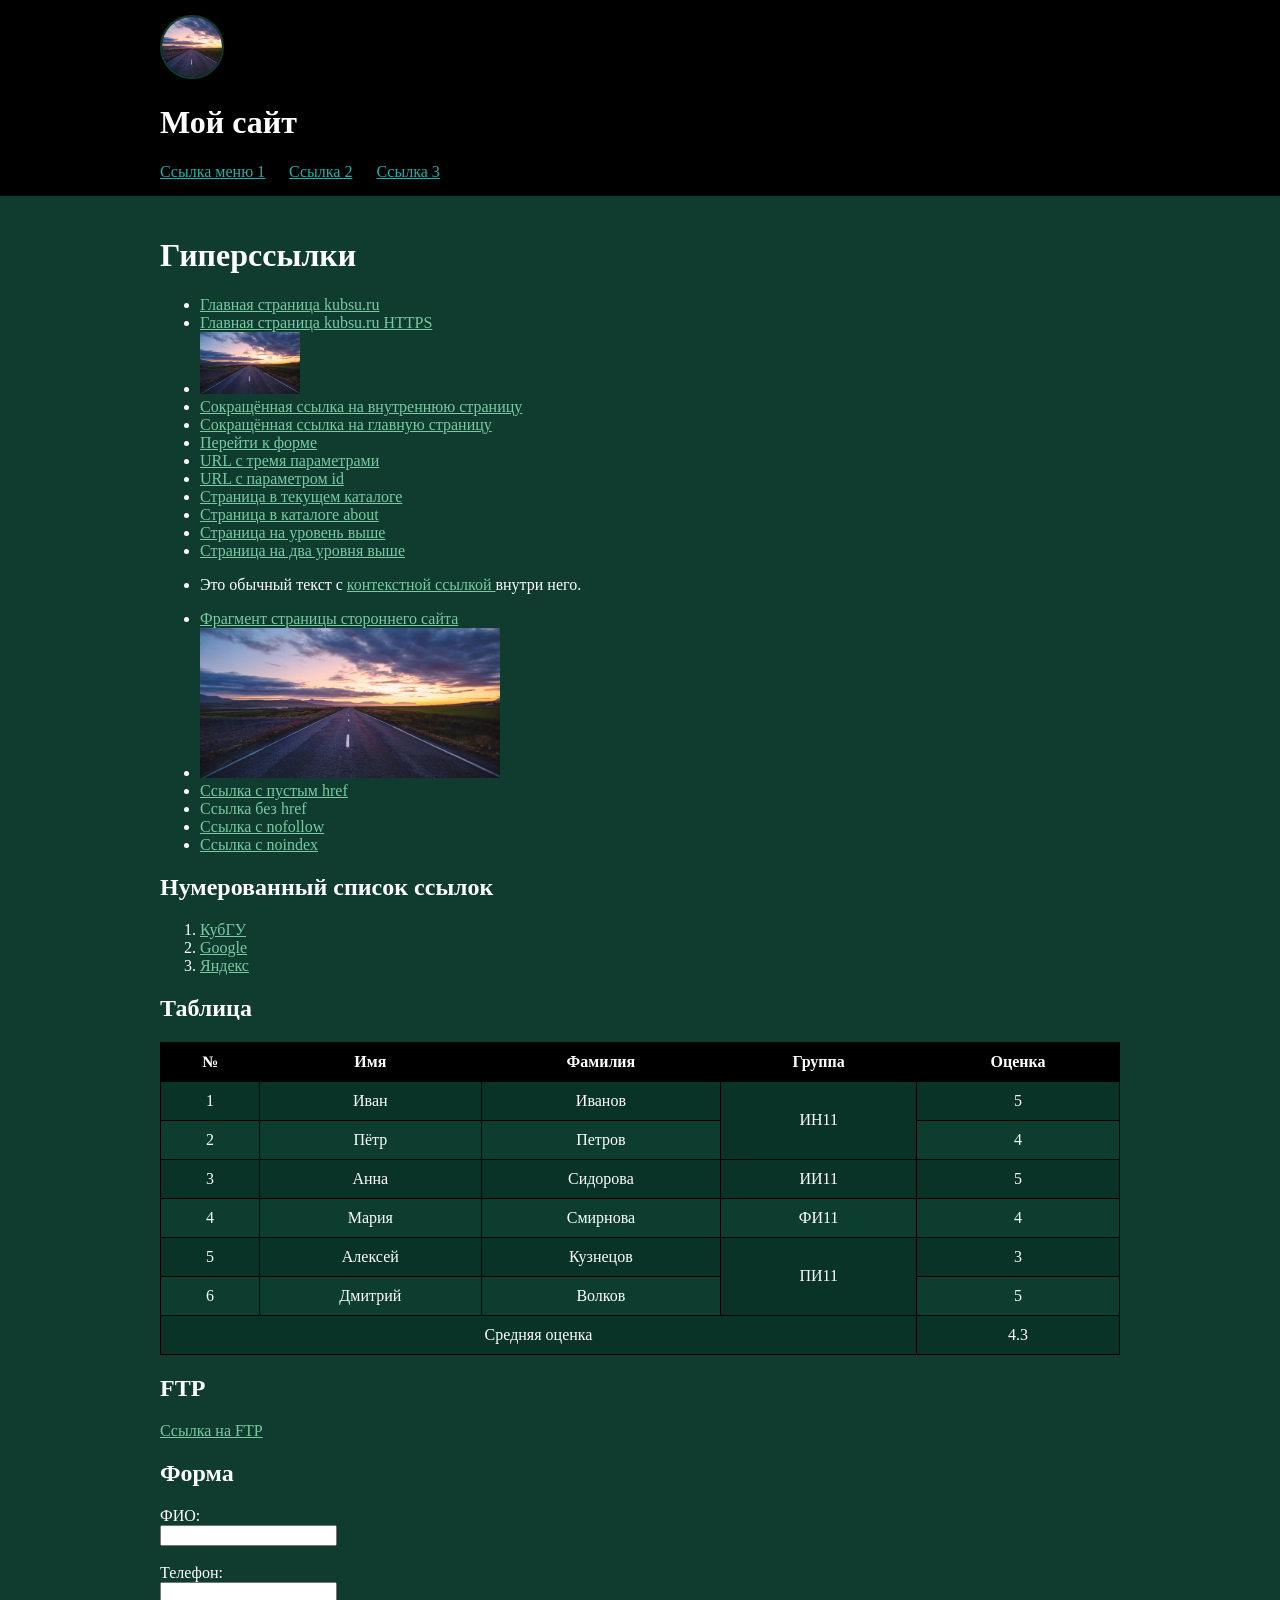
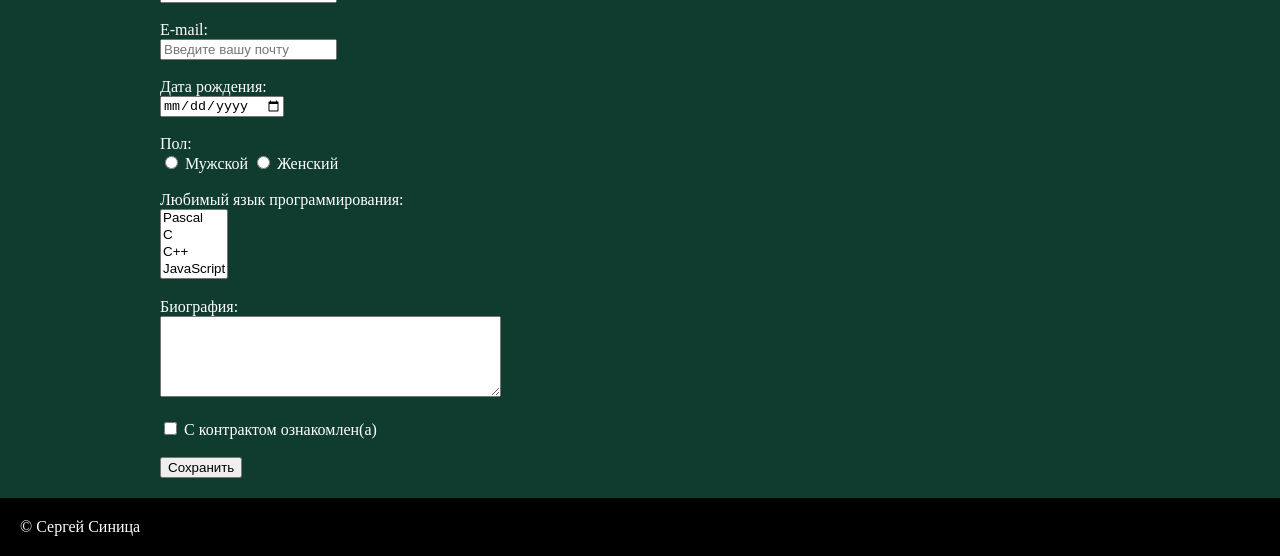
==== index.html @ 7c73516b "Add files via upload" ====
<!DOCTYPE html>
<html lang="ru">

<head>
    <meta charset="UTF-8">
    <title>Задание 1</title>


    <link rel="stylesheet" href="style.css">
</head>

<body>

<header id="header">

    <div class="header-content">

        <!-- Логотип -->
        <div class="logo">
            <a href="index.html">
                <img src="doroga_razmetka_dal_167834_2560x1600.jpg"
                     width="60"
                     height="60"
                     alt="Логотип">
            </a>
        </div>

        <!-- Название сайта -->
        <div class="site-name">
            <h1>Мой сайт</h1>
        </div>

        <!-- Меню -->
        <nav id="menu">

            <a href="#links">Ссылка меню 1</a>
            <a href="#table">Ссылка 2</a>
            <a href="#form">Ссылка 3</a>

        </nav>

    </div>

</header>


<main class="content">

    <h1>Гиперссылки</h1>

    <section id="links">

        <ul>

            <li>
                <a href="http://kubsu.ru">
                    Главная страница kubsu.ru
                </a>
            </li>

            <li>
                <a href="https://kubsu.ru">
                    Главная страница kubsu.ru HTTPS
                </a>
            </li>

            <li>
                <a href="https://kubsu.ru">
                    <img src="doroga_razmetka_dal_167834_2560x1600.jpg"
                         width="100"
                         alt="КубГУ">
                </a>
            </li>

            <li>
                <a href="/about">
                    Сокращённая ссылка на внутреннюю страницу
                </a>
            </li>

            <li>
                <a href="/">
                    Сокращённая ссылка на главную страницу
                </a>
            </li>

            <li>
                <a href="#form">
                    Перейти к форме
                </a>
            </li>

            <li>
                <a href="https://kubsu.ru/?a=1&b=2&c=3">
                    URL с тремя параметрами
                </a>
            </li>

            <li>
                <a href="https://kubsu.ru/?id=123">
                    URL с параметром id
                </a>
            </li>

            <li>
                <a href="page.html">
                    Страница в текущем каталоге
                </a>
            </li>

            <li>
                <a href="about/page.html">
                    Страница в каталоге about
                </a>
            </li>

            <li>
                <a href="../page.html">
                    Страница на уровень выше
                </a>
            </li>

            <li>
                <a href="../../page.html">
                    Страница на два уровня выше
                </a>
            </li>

            <li>
                <p>
                    Это обычный текст с
                    <a href="https://kubsu.ru">
                        контекстной ссылкой
                    </a>
                    внутри него.
                </p>
            </li>

            <li>
                <a href="https://ru.wikipedia.org/wiki/HTML#История">
                    Фрагмент страницы стороннего сайта
                </a>
            </li>

            <li>

                <img src="doroga_razmetka_dal_167834_2560x1600.jpg"
                     width="300"
                     height="150"
                     usemap="#map"
                     alt="Картинка">

                <map name="map">

                    <area shape="rect"
                          coords="0,0,150,150"
                          href="https://kubsu.ru">

                    <area shape="circle"
                          coords="225,75,50"
                          href="https://google.com">

                </map>

            </li>

            <li>
                <a href="">
                    Ссылка с пустым href
                </a>
            </li>

            <li>
                <a>
                    Ссылка без href
                </a>
            </li>

            <li>
                <a href="https://kubsu.ru"
                   rel="nofollow">
                    Ссылка с nofollow
                </a>
            </li>

            <li>
                <a href="https://kubsu.ru"
                   rel="noindex">
                    Ссылка с noindex
                </a>
            </li>

        </ul>

    </section>


    <h2>Нумерованный список ссылок</h2>

    <ol>

        <li>
            <a href="https://kubsu.ru"
               title="Официальный сайт КубГУ">
                КубГУ
            </a>
        </li>

        <li>
            <a href="https://google.com"
               title="Поисковая система Google">
                Google
            </a>
        </li>

        <li>
            <a href="https://yandex.ru"
               title="Поисковая система Яндекс">
                Яндекс
            </a>
        </li>

    </ol>


    <!-- ТАБЛИЦА -->

    <h2 id="table">Таблица</h2>

    <table>

        <thead>
            <tr>
                <th>№</th>
                <th>Имя</th>
                <th>Фамилия</th>
                <th>Группа</th>
                <th>Оценка</th>
            </tr>
        </thead>

        <tbody>

            <tr>
                <td>1</td>
                <td>Иван</td>
                <td>Иванов</td>
                <td rowspan="2">ИН11</td>
                <td>5</td>
            </tr>

            <tr>
                <td>2</td>
                <td>Пётр</td>
                <td>Петров</td>
                <td>4</td>
            </tr>

            <tr>
                <td>3</td>
                <td>Анна</td>
                <td>Сидорова</td>
                <td>ИИ11</td>
                <td>5</td>
            </tr>

            <tr>
                <td>4</td>
                <td>Мария</td>
                <td>Смирнова</td>
                <td>ФИ11</td>
                <td>4</td>
            </tr>

            <tr>
                <td>5</td>
                <td>Алексей</td>
                <td>Кузнецов</td>
                <td rowspan="2">ПИ11</td>
                <td>3</td>
            </tr>

            <tr>
                <td>6</td>
                <td>Дмитрий</td>
                <td>Волков</td>
                <td>5</td>
            </tr>

            <tr>
                <td colspan="4">Средняя оценка</td>
                <td>4.3</td>
            </tr>

        </tbody>

    </table>


    <!-- FTP -->

    <h2>FTP</h2>

    <a href="ftp://user:password@example.com/file.txt">
        Ссылка на FTP
    </a>


    <!-- ФОРМА -->

    <h2 id="form">Форма</h2>

    <form action="/" method="POST">

        <label>
            ФИО:<br>
            <input name="fio">
        </label>

        <br><br>

        <label>
            Телефон:<br>
            <input name="phone" type="tel">
        </label>

        <br><br>

        <label>
            E-mail:<br>
            <input name="email"
                   type="email"
                   placeholder="Введите вашу почту">
        </label>

        <br><br>

        <label>
            Дата рождения:<br>
            <input name="birthdate" type="date">
        </label>

        <br><br>

        Пол:<br>

        <label>
            <input type="radio"
                   name="gender"
                   value="male">
            Мужской
        </label>

        <label>
            <input type="radio"
                   name="gender"
                   value="female">
            Женский
        </label>

        <br><br>

        <label>
            Любимый язык программирования:
            <br>

            <select name="languages[]" multiple>

                <option value="Pascal">Pascal</option>
                <option value="C">C</option>
                <option value="C++">C++</option>
                <option value="JavaScript">JavaScript</option>
                <option value="PHP">PHP</option>
                <option value="Python">Python</option>
                <option value="Java">Java</option>
                <option value="Haskell">Haskell</option>
                <option value="Clojure">Clojure</option>
                <option value="Prolog">Prolog</option>
                <option value="Scala">Scala</option>

            </select>
        </label>

        <br><br>

        <label>
            Биография:<br>
            <textarea name="bio"
                      rows="5"
                      cols="40"></textarea>
        </label>

        <br><br>

        <label>
            <input type="checkbox"
                   name="contract">
            С контрактом ознакомлен(а)
        </label>

        <br><br>

        <input type="submit" value="Сохранить">

    </form>

</main>


<!-- ПОДВАЛ -->

<footer id="footer">

    <div class="footer-content">
        © Сергей Синица
    </div>

</footer>

</body>
</html>
---- style.css ----
body {
    margin: 0;
    background-color: #0f3c2f;
    color: white;
}

#header {
    width: 100%;
    background-color: black;
    padding: 15px;
    box-sizing: border-box;
}

.logo img {
    width: 60px;
    height: 60px;
    border-radius: 50%;
    object-fit: cover;
    border: 2px solid #0d3d2f;
}

.header-content {
    max-width: 960px;
    margin: auto;
}

#menu a {
    color: lightseagreen;
    margin-right: 20px;
}

.content {
    max-width: 960px;
    margin: auto;
    padding: 20px;
}

table {
    width: 100%;
    border-collapse: collapse;
}

th,
td {
    border: 1px solid black;
    padding: 10px;
    text-align: center;
}

th {
    background-color: black;
}

tbody tr:nth-child(odd) {
    background-color: #0a3327;
}

tbody tr:nth-child(even) {
    background-color: #0d3d2f;
}

.content a {
    color: #79c9a2;
}

#footer {
    width: 100%;
    background-color: black;
    padding: 20px;
    box-sizing: border-box;
    color: white;
}
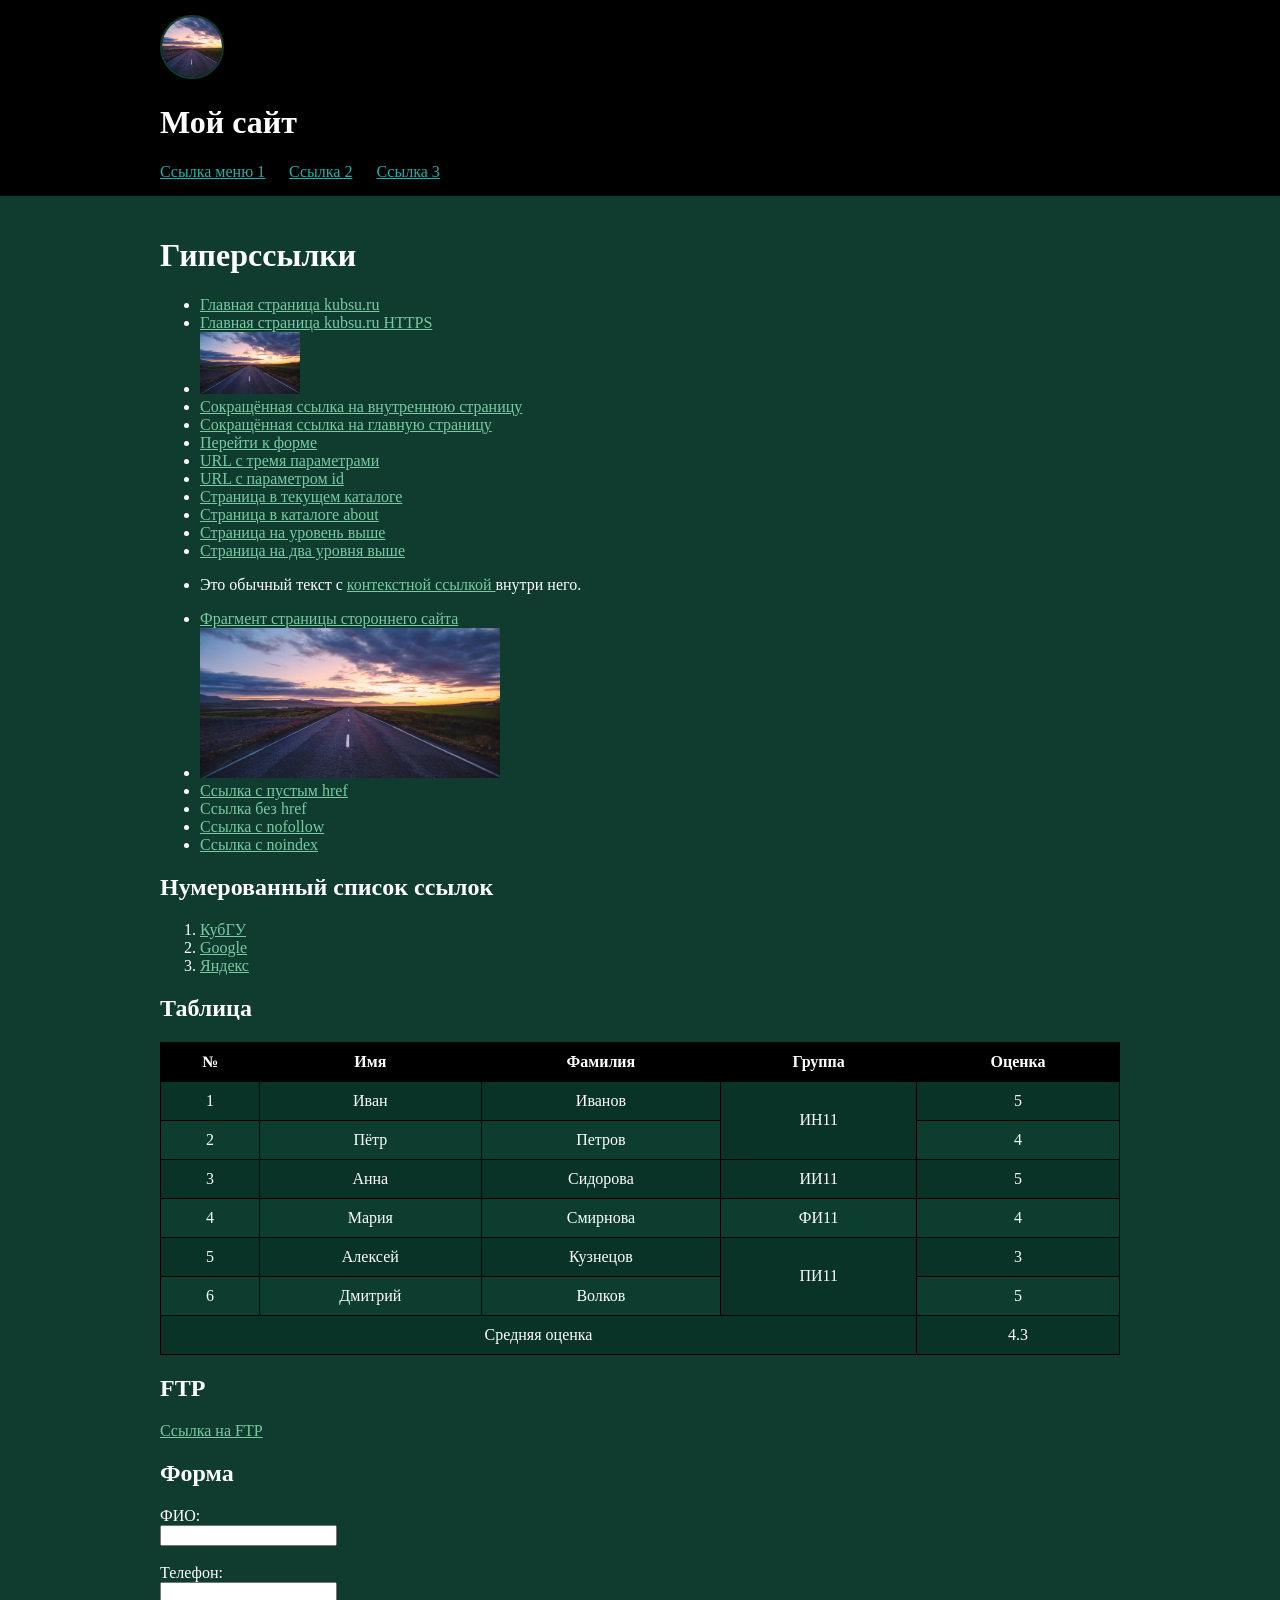
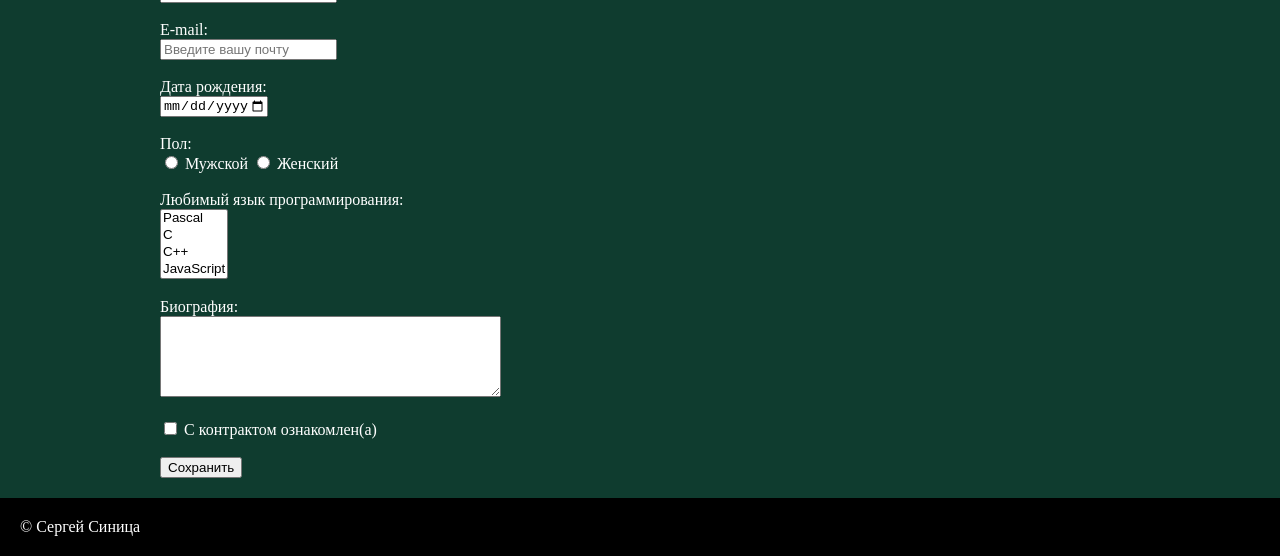
==== commit fff133cf: "Update index.html" ====
--- a/index.html
+++ b/index.html
@@ -5,417 +5,460 @@
     <meta charset="UTF-8">
     <title>Задание 1</title>
 
-
     <link rel="stylesheet" href="style.css">
 </head>
 
 <body>
 
-<header id="header">
-
-    <div class="header-content">
-
-        <!-- Логотип -->
-        <div class="logo">
-            <a href="index.html">
-                <img src="doroga_razmetka_dal_167834_2560x1600.jpg"
-                     width="60"
-                     height="60"
-                     alt="Логотип">
-            </a>
+    <header id="header">
+
+        <div class="header-content">
+
+            <!-- Логотип -->
+            <div class="logo">
+                <a href="index.html">
+                    <img src="doroga_razmetka_dal_167834_2560x1600.jpg"
+                         width="60"
+                         height="60"
+                         alt="Логотип">
+                </a>
+            </div>
+
+            <!-- Название сайта -->
+            <div class="site-name">
+                <h1>Мой сайт</h1>
+            </div>
+
+            <!-- Меню -->
+            <nav id="menu">
+                <a href="#links">Ссылка меню 1</a>
+                <a href="#table">Ссылка 2</a>
+                <a href="#form">Ссылка 3</a>
+            </nav>
+
         </div>
 
-        <!-- Название сайта -->
-        <div class="site-name">
-            <h1>Мой сайт</h1>
-        </div>
-
-        <!-- Меню -->
-        <nav id="menu">
-
-            <a href="#links">Ссылка меню 1</a>
-            <a href="#table">Ссылка 2</a>
-            <a href="#form">Ссылка 3</a>
-
-        </nav>
-
-    </div>
-
-</header>
-
-
-<main class="content">
-
-    <h1>Гиперссылки</h1>
-
-    <section id="links">
-
-        <ul>
+    </header>
+
+
+    <main class="content">
+
+        <h1>Гиперссылки</h1>
+
+        <section id="links">
+
+            <ul>
+
+                <li>
+                    <a href="http://kubsu.ru">
+                        Главная страница kubsu.ru
+                    </a>
+                </li>
+
+                <li>
+                    <a href="https://kubsu.ru">
+                        Главная страница kubsu.ru HTTPS
+                    </a>
+                </li>
+
+                <li>
+                    <a href="https://kubsu.ru">
+                        <img src="doroga_razmetka_dal_167834_2560x1600.jpg"
+                             width="100"
+                             alt="КубГУ">
+                    </a>
+                </li>
+
+                <li>
+                    <a href="/about">
+                        Сокращённая ссылка на внутреннюю страницу
+                    </a>
+                </li>
+
+                <li>
+                    <a href="/">
+                        Сокращённая ссылка на главную страницу
+                    </a>
+                </li>
+
+                <li>
+                    <a href="#form">
+                        Перейти к форме
+                    </a>
+                </li>
+
+                <li>
+                    <a href="https://kubsu.ru/?a=1&b=2&c=3">
+                        URL с тремя параметрами
+                    </a>
+                </li>
+
+                <li>
+                    <a href="https://kubsu.ru/?id=123">
+                        URL с параметром id
+                    </a>
+                </li>
+
+                <li>
+                    <a href="page.html">
+                        Страница в текущем каталоге
+                    </a>
+                </li>
+
+                <li>
+                    <a href="about/page.html">
+                        Страница в каталоге about
+                    </a>
+                </li>
+
+                <li>
+                    <a href="../page.html">
+                        Страница на уровень выше
+                    </a>
+                </li>
+
+                <li>
+                    <a href="../../page.html">
+                        Страница на два уровня выше
+                    </a>
+                </li>
+
+                <li>
+                    <p>
+                        Это обычный текст с
+                        <a href="https://kubsu.ru">
+                            контекстной ссылкой
+                        </a>
+                        внутри него.
+                    </p>
+                </li>
+
+                <li>
+                    <a href="https://ru.wikipedia.org/wiki/HTML#История">
+                        Фрагмент страницы стороннего сайта
+                    </a>
+                </li>
+
+                <li>
+
+                    <img src="doroga_razmetka_dal_167834_2560x1600.jpg"
+                         width="300"
+                         height="150"
+                         usemap="#map"
+                         alt="Картинка">
+
+                    <map name="map">
+
+                        <area shape="rect"
+                              coords="0,0,150,150"
+                              href="https://kubsu.ru">
+
+                        <area shape="circle"
+                              coords="225,75,50"
+                              href="https://google.com">
+
+                    </map>
+
+                </li>
+
+                <li>
+                    <a href="">
+                        Ссылка с пустым href
+                    </a>
+                </li>
+
+                <li>
+                    <a>
+                        Ссылка без href
+                    </a>
+                </li>
+
+                <li>
+                    <a href="https://kubsu.ru"
+                       rel="nofollow">
+                        Ссылка с nofollow
+                    </a>
+                </li>
+
+                <li>
+                    <a href="https://kubsu.ru"
+                       rel="noindex">
+                        Ссылка с noindex
+                    </a>
+                </li>
+
+            </ul>
+
+        </section>
+
+
+        <h2>Нумерованный список ссылок</h2>
+
+        <ol>
 
             <li>
-                <a href="http://kubsu.ru">
-                    Главная страница kubsu.ru
+                <a href="https://kubsu.ru"
+                   title="Официальный сайт КубГУ">
+                    КубГУ
                 </a>
             </li>
 
             <li>
-                <a href="https://kubsu.ru">
-                    Главная страница kubsu.ru HTTPS
+                <a href="https://google.com"
+                   title="Поисковая система Google">
+                    Google
                 </a>
             </li>
 
             <li>
-                <a href="https://kubsu.ru">
-                    <img src="doroga_razmetka_dal_167834_2560x1600.jpg"
-                         width="100"
-                         alt="КубГУ">
+                <a href="https://yandex.ru"
+                   title="Поисковая система Яндекс">
+                    Яндекс
                 </a>
             </li>
 
-            <li>
-                <a href="/about">
-                    Сокращённая ссылка на внутреннюю страницу
-                </a>
-            </li>
-
-            <li>
-                <a href="/">
-                    Сокращённая ссылка на главную страницу
-                </a>
-            </li>
-
-            <li>
-                <a href="#form">
-                    Перейти к форме
-                </a>
-            </li>
-
-            <li>
-                <a href="https://kubsu.ru/?a=1&b=2&c=3">
-                    URL с тремя параметрами
-                </a>
-            </li>
-
-            <li>
-                <a href="https://kubsu.ru/?id=123">
-                    URL с параметром id
-                </a>
-            </li>
-
-            <li>
-                <a href="page.html">
-                    Страница в текущем каталоге
-                </a>
-            </li>
-
-            <li>
-                <a href="about/page.html">
-                    Страница в каталоге about
-                </a>
-            </li>
-
-            <li>
-                <a href="../page.html">
-                    Страница на уровень выше
-                </a>
-            </li>
-
-            <li>
-                <a href="../../page.html">
-                    Страница на два уровня выше
-                </a>
-            </li>
-
-            <li>
-                <p>
-                    Это обычный текст с
-                    <a href="https://kubsu.ru">
-                        контекстной ссылкой
-                    </a>
-                    внутри него.
-                </p>
-            </li>
-
-            <li>
-                <a href="https://ru.wikipedia.org/wiki/HTML#История">
-                    Фрагмент страницы стороннего сайта
-                </a>
-            </li>
-
-            <li>
-
-                <img src="doroga_razmetka_dal_167834_2560x1600.jpg"
-                     width="300"
-                     height="150"
-                     usemap="#map"
-                     alt="Картинка">
-
-                <map name="map">
-
-                    <area shape="rect"
-                          coords="0,0,150,150"
-                          href="https://kubsu.ru">
-
-                    <area shape="circle"
-                          coords="225,75,50"
-                          href="https://google.com">
-
-                </map>
-
-            </li>
-
-            <li>
-                <a href="">
-                    Ссылка с пустым href
-                </a>
-            </li>
-
-            <li>
-                <a>
-                    Ссылка без href
-                </a>
-            </li>
-
-            <li>
-                <a href="https://kubsu.ru"
-                   rel="nofollow">
-                    Ссылка с nofollow
-                </a>
-            </li>
-
-            <li>
-                <a href="https://kubsu.ru"
-                   rel="noindex">
-                    Ссылка с noindex
-                </a>
-            </li>
-
-        </ul>
-
-    </section>
-
-
-    <h2>Нумерованный список ссылок</h2>
-
-    <ol>
-
-        <li>
-            <a href="https://kubsu.ru"
-               title="Официальный сайт КубГУ">
-                КубГУ
-            </a>
-        </li>
-
-        <li>
-            <a href="https://google.com"
-               title="Поисковая система Google">
-                Google
-            </a>
-        </li>
-
-        <li>
-            <a href="https://yandex.ru"
-               title="Поисковая система Яндекс">
-                Яндекс
-            </a>
-        </li>
-
-    </ol>
-
-
-    <!-- ТАБЛИЦА -->
-
-    <h2 id="table">Таблица</h2>
-
-    <table>
-
-        <thead>
-            <tr>
-                <th>№</th>
-                <th>Имя</th>
-                <th>Фамилия</th>
-                <th>Группа</th>
-                <th>Оценка</th>
-            </tr>
-        </thead>
-
-        <tbody>
-
-            <tr>
-                <td>1</td>
-                <td>Иван</td>
-                <td>Иванов</td>
-                <td rowspan="2">ИН11</td>
-                <td>5</td>
-            </tr>
-
-            <tr>
-                <td>2</td>
-                <td>Пётр</td>
-                <td>Петров</td>
-                <td>4</td>
-            </tr>
-
-            <tr>
-                <td>3</td>
-                <td>Анна</td>
-                <td>Сидорова</td>
-                <td>ИИ11</td>
-                <td>5</td>
-            </tr>
-
-            <tr>
-                <td>4</td>
-                <td>Мария</td>
-                <td>Смирнова</td>
-                <td>ФИ11</td>
-                <td>4</td>
-            </tr>
-
-            <tr>
-                <td>5</td>
-                <td>Алексей</td>
-                <td>Кузнецов</td>
-                <td rowspan="2">ПИ11</td>
-                <td>3</td>
-            </tr>
-
-            <tr>
-                <td>6</td>
-                <td>Дмитрий</td>
-                <td>Волков</td>
-                <td>5</td>
-            </tr>
-
-            <tr>
-                <td colspan="4">Средняя оценка</td>
-                <td>4.3</td>
-            </tr>
-
-        </tbody>
-
-    </table>
-
-
-    <!-- FTP -->
-
-    <h2>FTP</h2>
-
-    <a href="ftp://user:password@example.com/file.txt">
-        Ссылка на FTP
-    </a>
-
-
-    <!-- ФОРМА -->
-
-    <h2 id="form">Форма</h2>
-
-    <form action="/" method="POST">
-
-        <label>
-            ФИО:<br>
-            <input name="fio">
-        </label>
-
-        <br><br>
-
-        <label>
-            Телефон:<br>
-            <input name="phone" type="tel">
-        </label>
-
-        <br><br>
-
-        <label>
-            E-mail:<br>
-            <input name="email"
-                   type="email"
-                   placeholder="Введите вашу почту">
-        </label>
-
-        <br><br>
-
-        <label>
-            Дата рождения:<br>
-            <input name="birthdate" type="date">
-        </label>
-
-        <br><br>
-
-        Пол:<br>
-
-        <label>
-            <input type="radio"
-                   name="gender"
-                   value="male">
-            Мужской
-        </label>
-
-        <label>
-            <input type="radio"
-                   name="gender"
-                   value="female">
-            Женский
-        </label>
-
-        <br><br>
-
-        <label>
-            Любимый язык программирования:
-            <br>
-
-            <select name="languages[]" multiple>
-
-                <option value="Pascal">Pascal</option>
-                <option value="C">C</option>
-                <option value="C++">C++</option>
-                <option value="JavaScript">JavaScript</option>
-                <option value="PHP">PHP</option>
-                <option value="Python">Python</option>
-                <option value="Java">Java</option>
-                <option value="Haskell">Haskell</option>
-                <option value="Clojure">Clojure</option>
-                <option value="Prolog">Prolog</option>
-                <option value="Scala">Scala</option>
-
-            </select>
-        </label>
-
-        <br><br>
-
-        <label>
-            Биография:<br>
-            <textarea name="bio"
-                      rows="5"
-                      cols="40"></textarea>
-        </label>
-
-        <br><br>
-
-        <label>
-            <input type="checkbox"
-                   name="contract">
-            С контрактом ознакомлен(а)
-        </label>
-
-        <br><br>
-
-        <input type="submit" value="Сохранить">
-
-    </form>
-
-</main>
-
-
-<!-- ПОДВАЛ -->
-
-<footer id="footer">
-
-    <div class="footer-content">
-        © Сергей Синица
-    </div>
-
-</footer>
+        </ol>
+
+
+        <!-- ТАБЛИЦА -->
+
+        <h2 id="table">Таблица</h2>
+
+        <table>
+
+            <thead>
+                <tr>
+                    <th>№</th>
+                    <th>Имя</th>
+                    <th>Фамилия</th>
+                    <th>Группа</th>
+                    <th>Оценка</th>
+                </tr>
+            </thead>
+
+            <tbody>
+
+                <tr>
+                    <td>1</td>
+                    <td>Иван</td>
+                    <td>Иванов</td>
+                    <td rowspan="2">ИН11</td>
+                    <td>5</td>
+                </tr>
+
+                <tr>
+                    <td>2</td>
+                    <td>Пётр</td>
+                    <td>Петров</td>
+                    <td>4</td>
+                </tr>
+
+                <tr>
+                    <td>3</td>
+                    <td>Анна</td>
+                    <td>Сидорова</td>
+                    <td>ИИ11</td>
+                    <td>5</td>
+                </tr>
+
+                <tr>
+                    <td>4</td>
+                    <td>Мария</td>
+                    <td>Смирнова</td>
+                    <td>ФИ11</td>
+                    <td>4</td>
+                </tr>
+
+                <tr>
+                    <td>5</td>
+                    <td>Алексей</td>
+                    <td>Кузнецов</td>
+                    <td rowspan="2">ПИ11</td>
+                    <td>3</td>
+                </tr>
+
+                <tr>
+                    <td>6</td>
+                    <td>Дмитрий</td>
+                    <td>Волков</td>
+                    <td>5</td>
+                </tr>
+
+                <tr>
+                    <td colspan="4">Средняя оценка</td>
+                    <td>4.3</td>
+                </tr>
+
+            </tbody>
+
+        </table>
+
+
+        <!-- FTP -->
+
+        <h2>FTP</h2>
+
+        <a href="ftp://user:password@example.com/file.txt">
+            Ссылка на FTP
+        </a>
+
+
+        <!-- ФОРМА -->
+
+        <h2 id="form">Форма</h2>
+
+        <form action="/" method="POST">
+
+            <!-- ФИО -->
+            <label>
+                ФИО:<br>
+
+                <input name="fio"
+                       type="text"
+                       pattern="[А-Яа-яЁёA-Za-z\s]+"
+                       title="Введите только буквы и пробелы"
+                       required>
+            </label>
+
+            <br><br>
+
+
+            <!-- ТЕЛЕФОН -->
+            <label>
+                Телефон:<br>
+
+                <input name="phone"
+                       type="tel"
+                       pattern="[0-9]{11}"
+                       minlength="11"
+                       maxlength="11"
+                       inputmode="numeric"
+                       title="Введите номер телефона из 11 цифр"
+                       required>
+            </label>
+    
+            <br><br>
+
+            <!-- EMAIL -->
+            <label>
+                E-mail:<br>
+
+                <input name="email"
+                       type="email"
+                       placeholder="Введите вашу почту"
+                       required>
+            </label>
+            <br><br>
+
+            <!-- ДАТА РОЖДЕНИЯ -->
+            <label>
+                Дата рождения:<br>
+
+                <input name="birthdate"
+                       type="date"
+                       min="1900-01-01"
+                       max="2026-09-25"
+                       required>
+            </label>
+
+            <br><br>
+
+
+            <!-- ПОЛ -->
+            Пол:<br>
+
+            <label>
+                <input type="radio"
+                       name="gender"
+                       value="male"
+                       required>
+
+                Мужской
+            </label>
+
+            <label>
+                <input type="radio"
+                       name="gender"
+                       value="female">
+
+                Женский
+            </label>
+
+            <br><br>
+
+
+            <!-- ЛЮБИМЫЙ ЯЗЫК -->
+            <label>
+                Любимый язык программирования:
+                <br>
+
+                <select name="languages[]"
+                        multiple
+                        required>
+
+                    <option value="Pascal">Pascal</option>
+                    <option value="C">C</option>
+                    <option value="C++">C++</option>
+                    <option value="JavaScript">JavaScript</option>
+                    <option value="PHP">PHP</option>
+                    <option value="Python">Python</option>
+                    <option value="Java">Java</option>
+                    <option value="Haskell">Haskell</option>
+                    <option value="Clojure">Clojure</option>
+                    <option value="Prolog">Prolog</option>
+                    <option value="Scala">Scala</option>
+
+                </select>
+            </label>
+
+            <br><br>
+
+
+            <!-- БИОГРАФИЯ -->
+            <label>
+                Биография:<br>
+
+                <textarea name="bio"
+                          rows="5"
+                          cols="40"
+                          required></textarea>
+            </label>
+
+            <br><br>
+
+
+            <!-- СОГЛАСИЕ -->
+            <label>
+
+                <input type="checkbox"
+                       name="contract"
+                       required>
+
+                С контрактом ознакомлен(а)
+
+            </label>
+
+            <br><br>
+
+
+            <!-- КНОПКА -->
+            <input type="submit"
+                   value="Сохранить">
+
+        </form>
+
+    </main>
+
+
+    <!-- ПОДВАЛ -->
+
+    <footer id="footer">
+
+        <div class="footer-content">
+            © Сергей Синица
+        </div>
+
+    </footer>
 
 </body>
 </html>
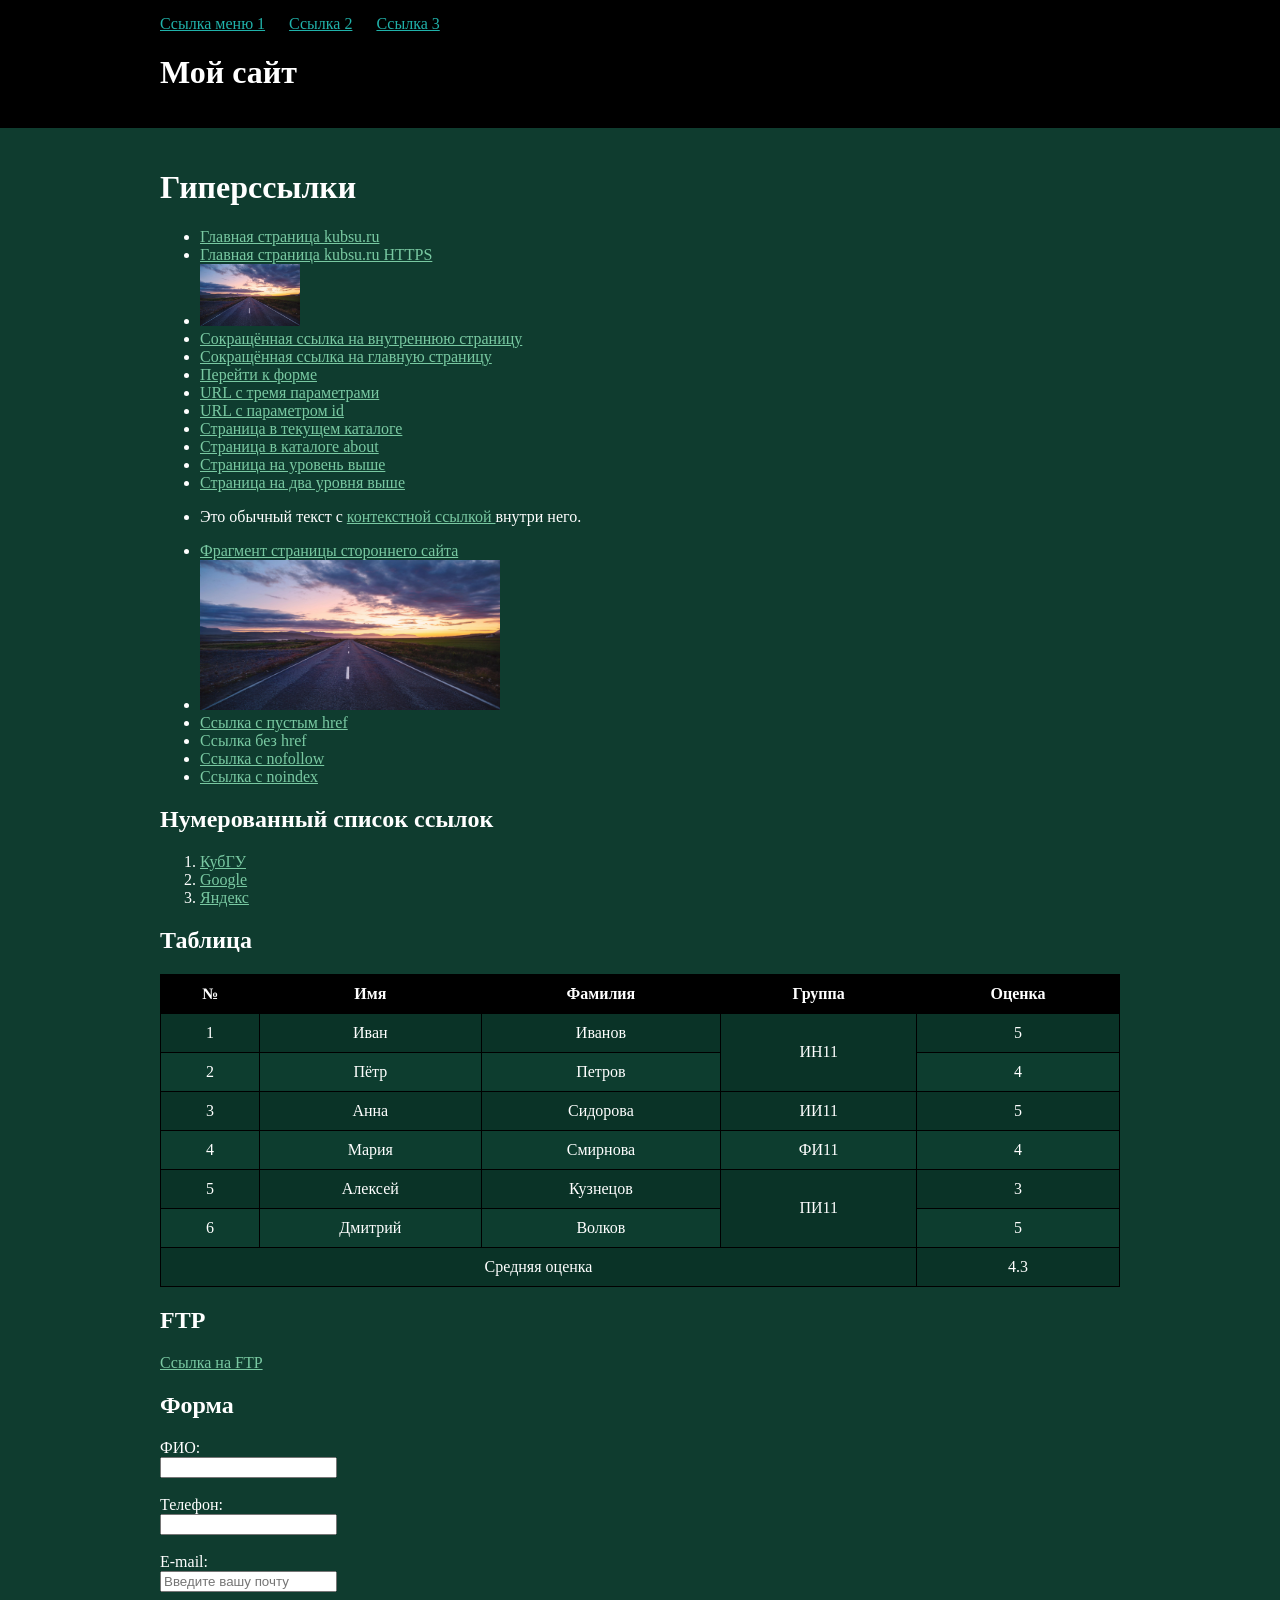
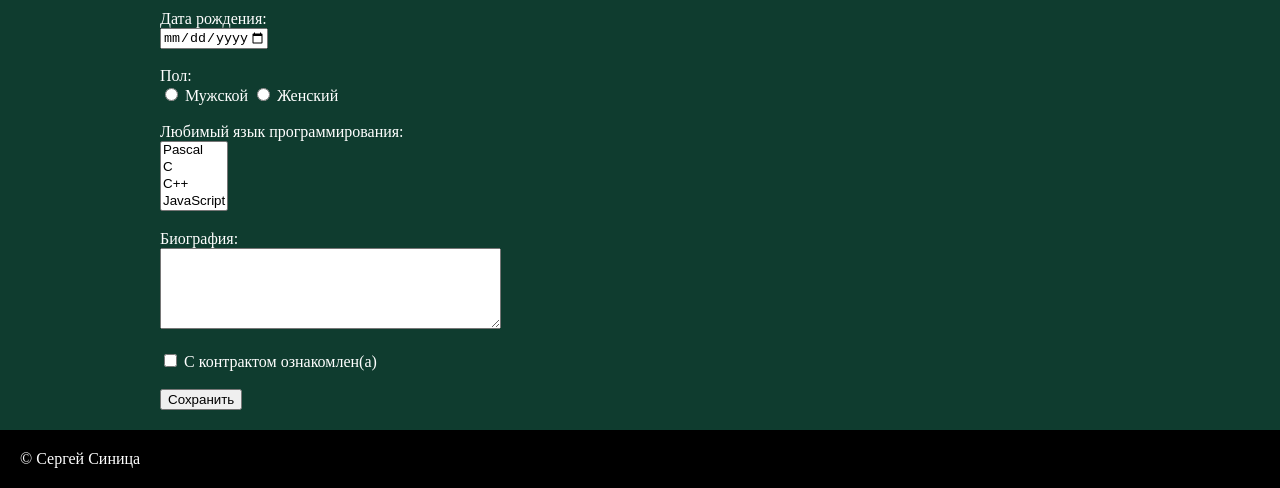
==== commit 593041da: "Update index.html" ====
--- a/index.html
+++ b/index.html
@@ -10,36 +10,25 @@
 
 <body>
 
-    <header id="header">
-
-        <div class="header-content">
-
-            <!-- Логотип -->
-            <div class="logo">
-                <a href="index.html">
-                    <img src="doroga_razmetka_dal_167834_2560x1600.jpg"
-                         width="60"
-                         height="60"
-                         alt="Логотип">
-                </a>
-            </div>
-
-            <!-- Название сайта -->
-            <div class="site-name">
-                <h1>Мой сайт</h1>
-            </div>
-
-            <!-- Меню -->
-            <nav id="menu">
-                <a href="#links">Ссылка меню 1</a>
-                <a href="#table">Ссылка 2</a>
-                <a href="#form">Ссылка 3</a>
-            </nav>
-
-        </div>
-
-    </header>
-
+   <header id="header">
+
+    <div class="header-content">
+
+    <div class="logo">
+    </div>
+
+    <nav id="menu">
+        <a href="#links">Ссылка меню 1</a>
+        <a href="#table">Ссылка 2</a>
+        <a href="#form">Ссылка 3</a>
+    </nav>
+
+    <div class="site-name">
+        <h1>Мой сайт</h1>
+    </div>
+
+</div>
+</header>
 
     <main class="content">
 
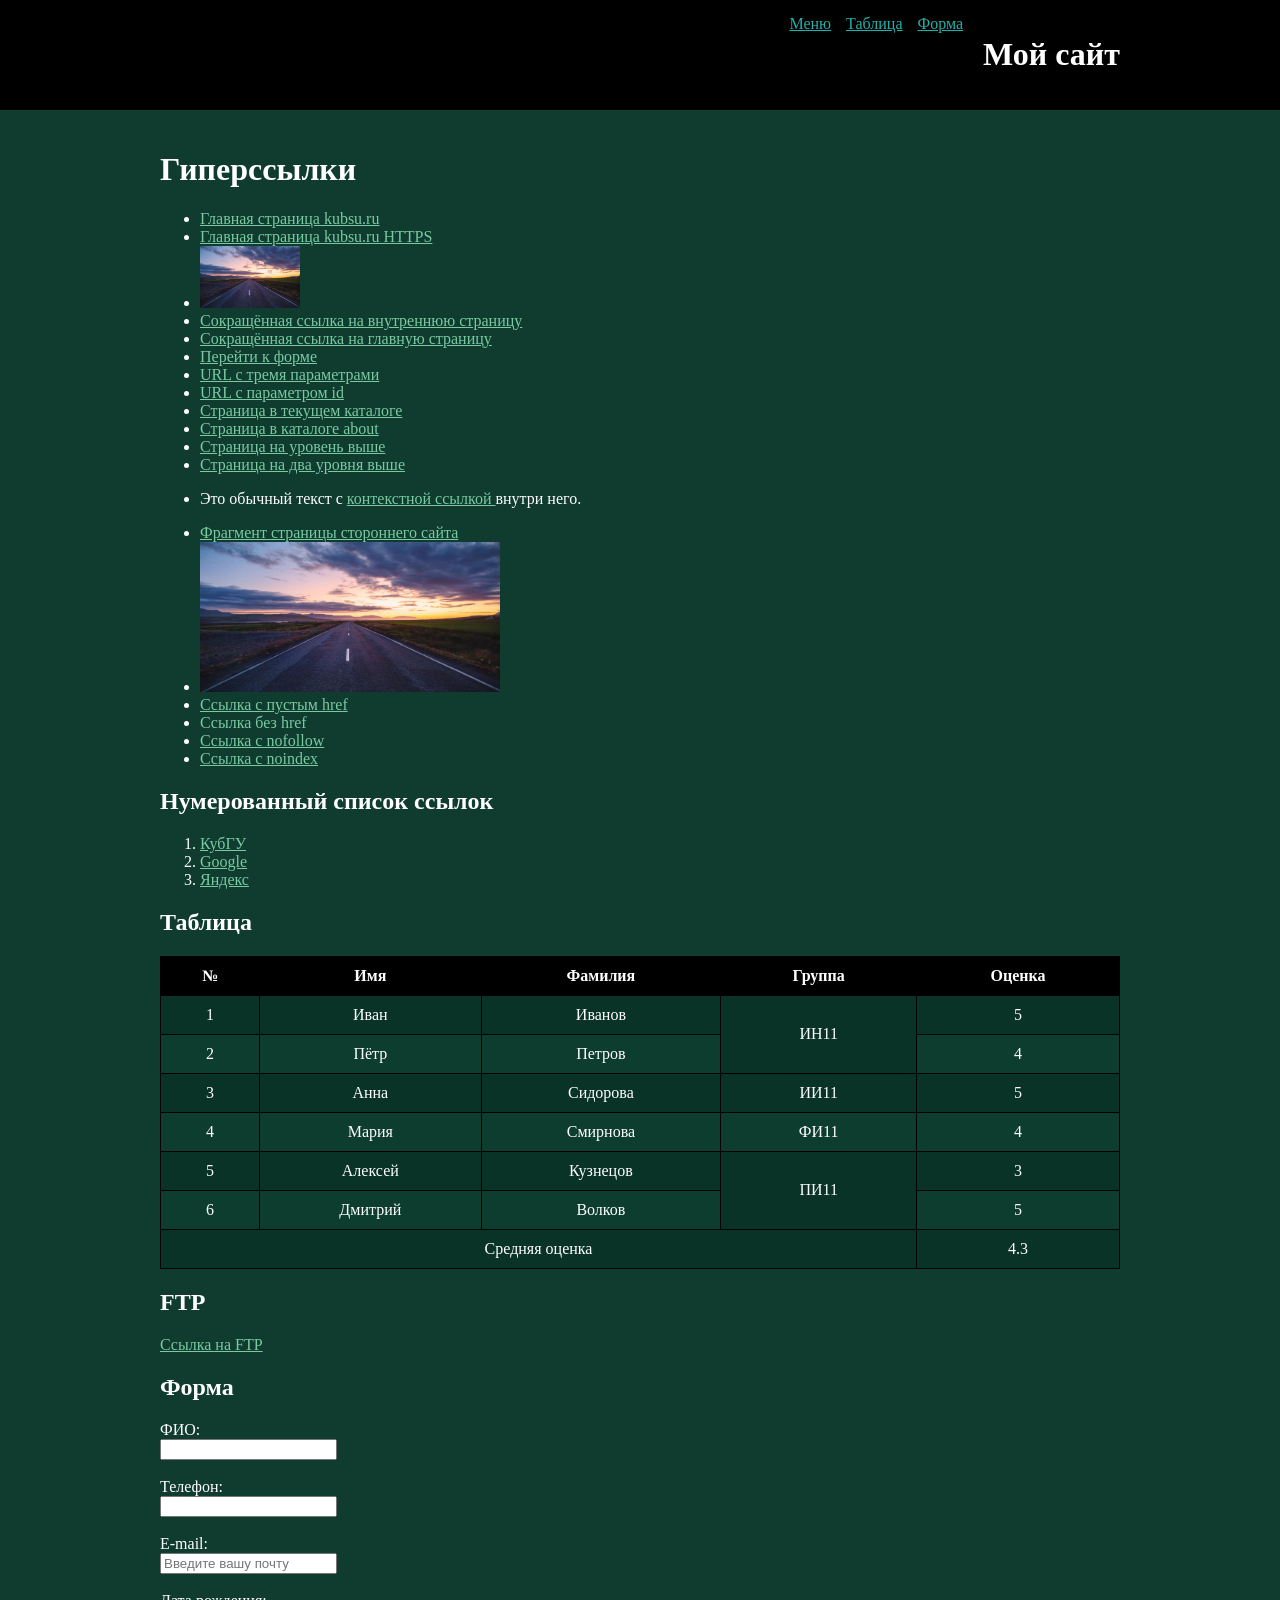
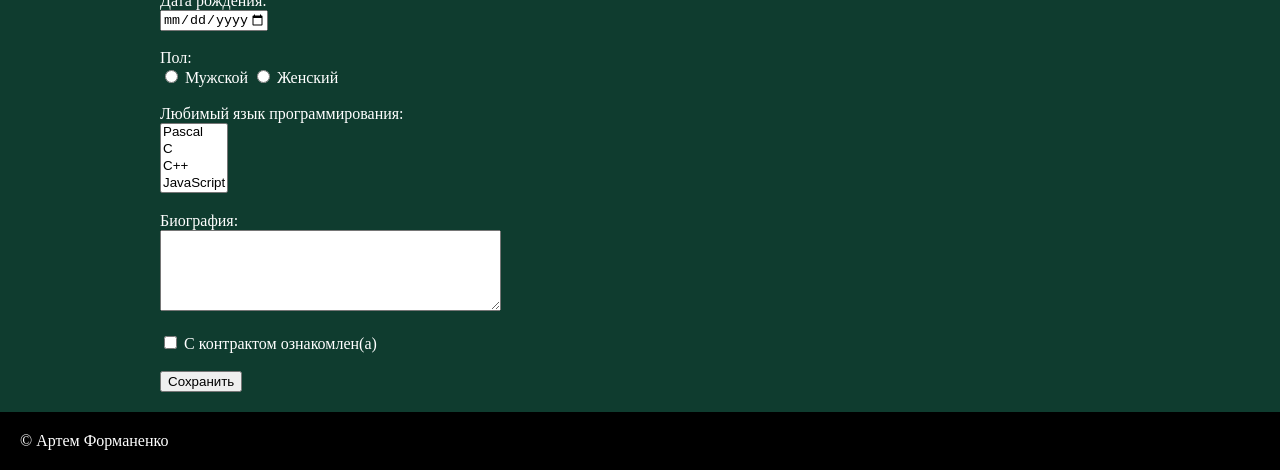
==== commit a22f3a4e: "Update index.html" ====
--- a/index.html
+++ b/index.html
@@ -18,9 +18,9 @@
     </div>
 
     <nav id="menu">
-        <a href="#links">Ссылка меню 1</a>
-        <a href="#table">Ссылка 2</a>
-        <a href="#form">Ссылка 3</a>
+        <a href="#links">Меню </a>
+        <a href="#table">Таблица </a>
+        <a href="#form">Форма </a>
     </nav>
 
     <div class="site-name">
@@ -444,7 +444,7 @@
     <footer id="footer">
 
         <div class="footer-content">
-            © Сергей Синица
+            © Артем Форманенко
         </div>
 
     </footer>
--- a/style.css
+++ b/style.css
@@ -19,14 +19,30 @@
     border: 2px solid #0d3d2f;
 }
 
+/* Шапка */
 .header-content {
     max-width: 960px;
     margin: auto;
+
+    display: flex;
+    align-items: flex-start;
+}
+
+/* Название сайта */
+.site-name {
+    margin-left: 20px;
+}
+
+/* Меню */
+#menu {
+    display: flex;
+    margin-left: auto;
+    gap: 15px;
 }
 
 #menu a {
     color: lightseagreen;
-    margin-right: 20px;
+    margin-right: 0;
 }
 
 .content {
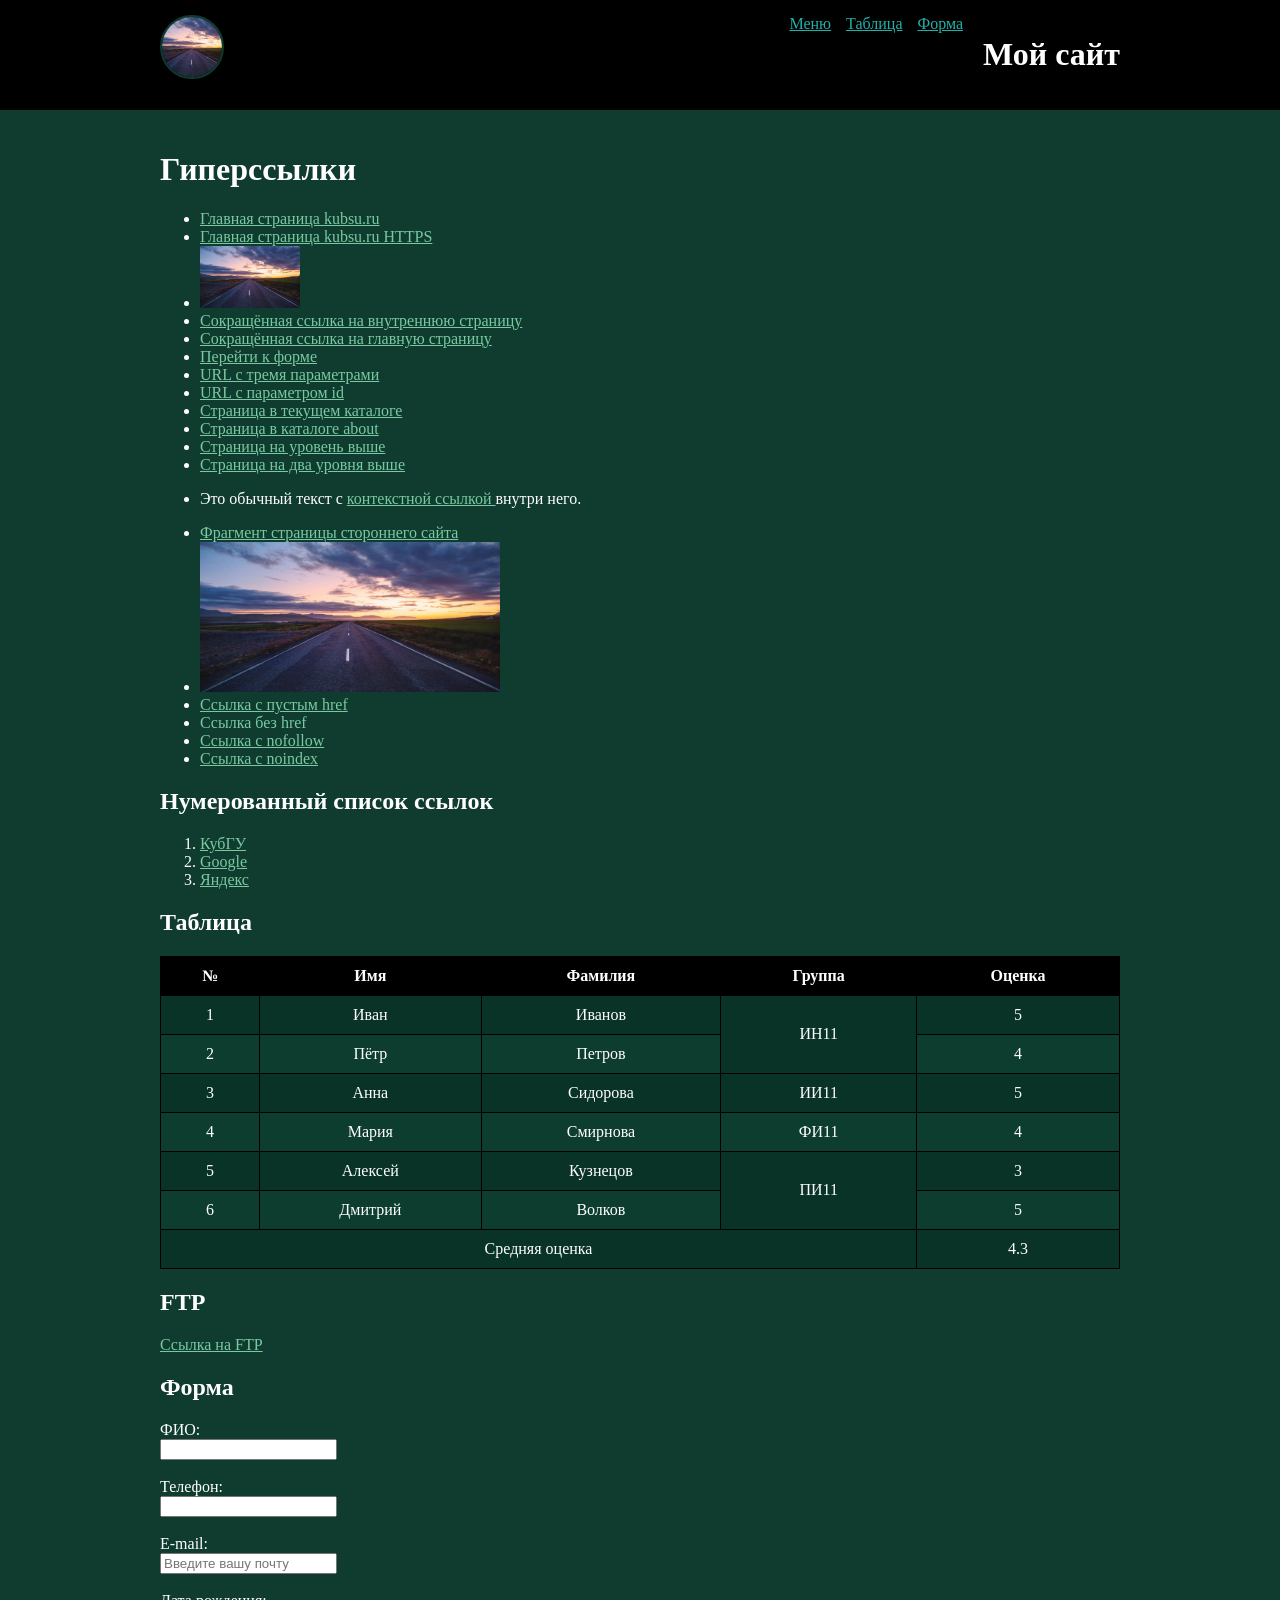
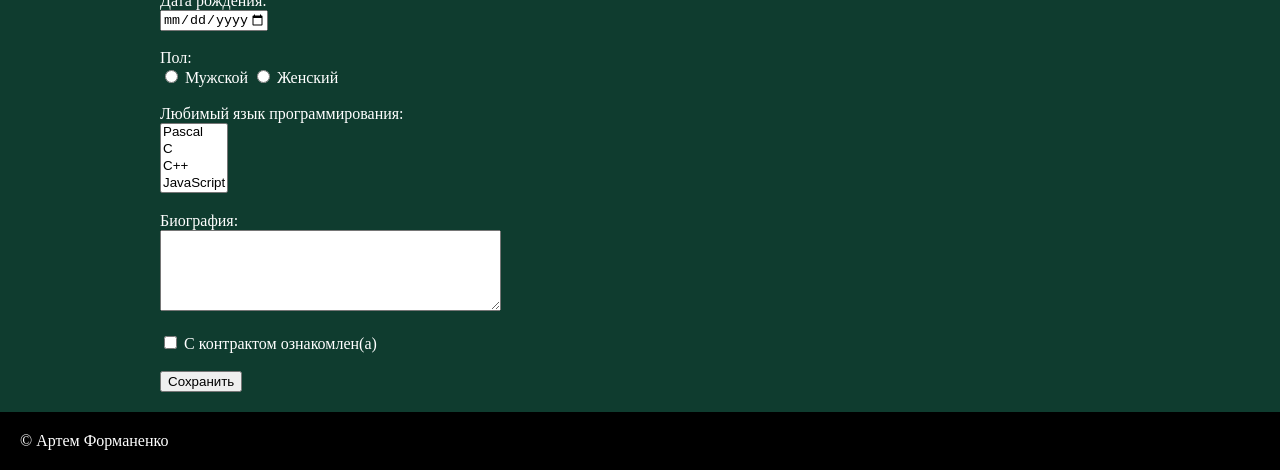
==== commit 37895b2f: "Update index.html" ====
--- a/index.html
+++ b/index.html
@@ -15,7 +15,13 @@
     <div class="header-content">
 
     <div class="logo">
-    </div>
+    <a href="index.html">
+        <img src="doroga_razmetka_dal_167834_2560x1600.jpg"
+             width="60"
+             height="60"
+             alt="Логотип">
+    </a>
+</div>
 
     <nav id="menu">
         <a href="#links">Меню </a>
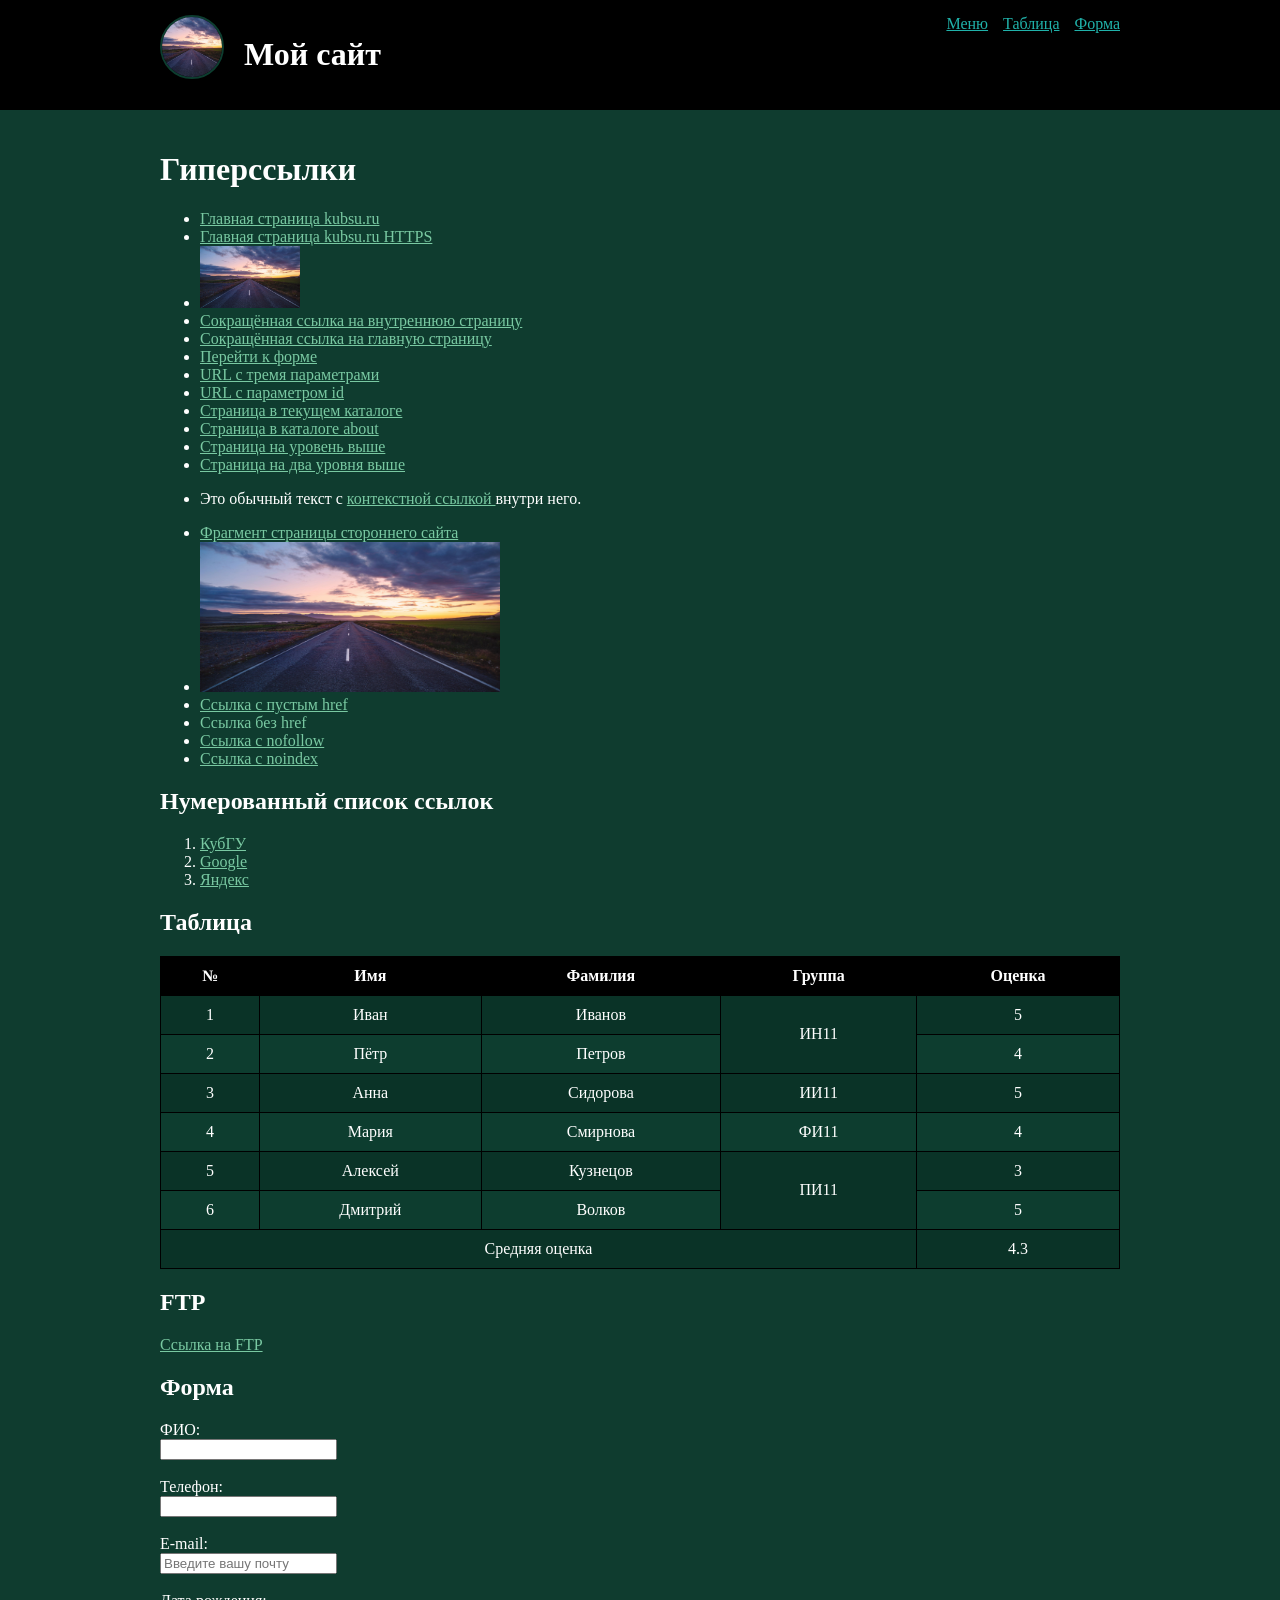
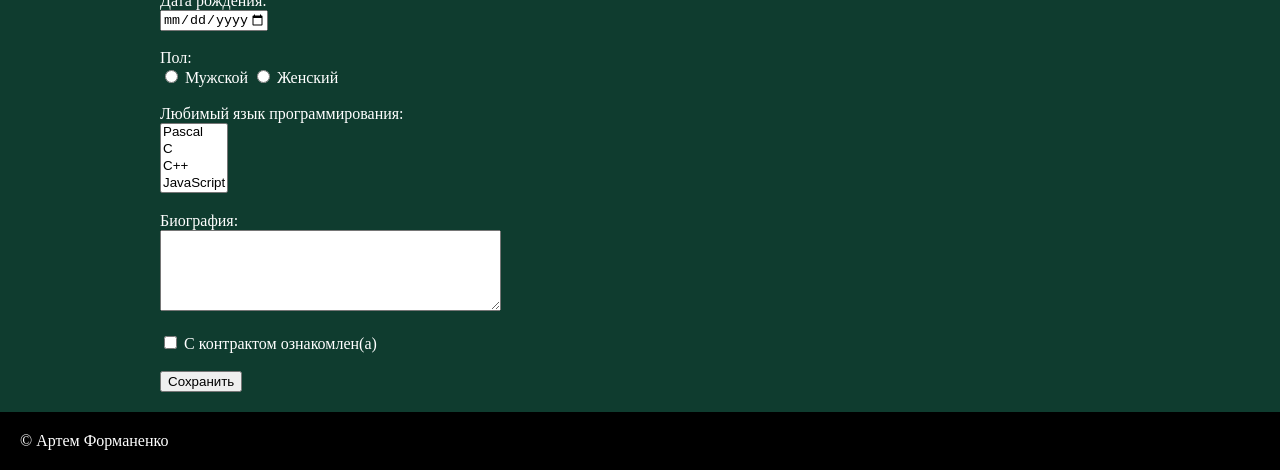
==== commit 1b977a07: "Update index.html" ====
--- a/index.html
+++ b/index.html
@@ -10,30 +10,31 @@
 
 <body>
 
-   <header id="header">
+  <header id="header">
 
     <div class="header-content">
 
-    <div class="logo">
-    <a href="index.html">
-        <img src="doroga_razmetka_dal_167834_2560x1600.jpg"
-             width="60"
-             height="60"
-             alt="Логотип">
-    </a>
-</div>
-
-    <nav id="menu">
-        <a href="#links">Меню </a>
-        <a href="#table">Таблица </a>
-        <a href="#form">Форма </a>
-    </nav>
-
-    <div class="site-name">
-        <h1>Мой сайт</h1>
+        <div class="logo">
+            <a href="index.html">
+                <img src="doroga_razmetka_dal_167834_2560x1600.jpg"
+                     width="60"
+                     height="60"
+                     alt="Логотип">
+            </a>
+        </div>
+
+        <div class="site-name">
+            <h1>Мой сайт</h1>
+        </div>
+
+        <nav id="menu">
+            <a href="#links">Меню</a>
+            <a href="#table">Таблица</a>
+            <a href="#form">Форма</a>
+        </nav>
+
     </div>
 
-</div>
 </header>
 
     <main class="content">
